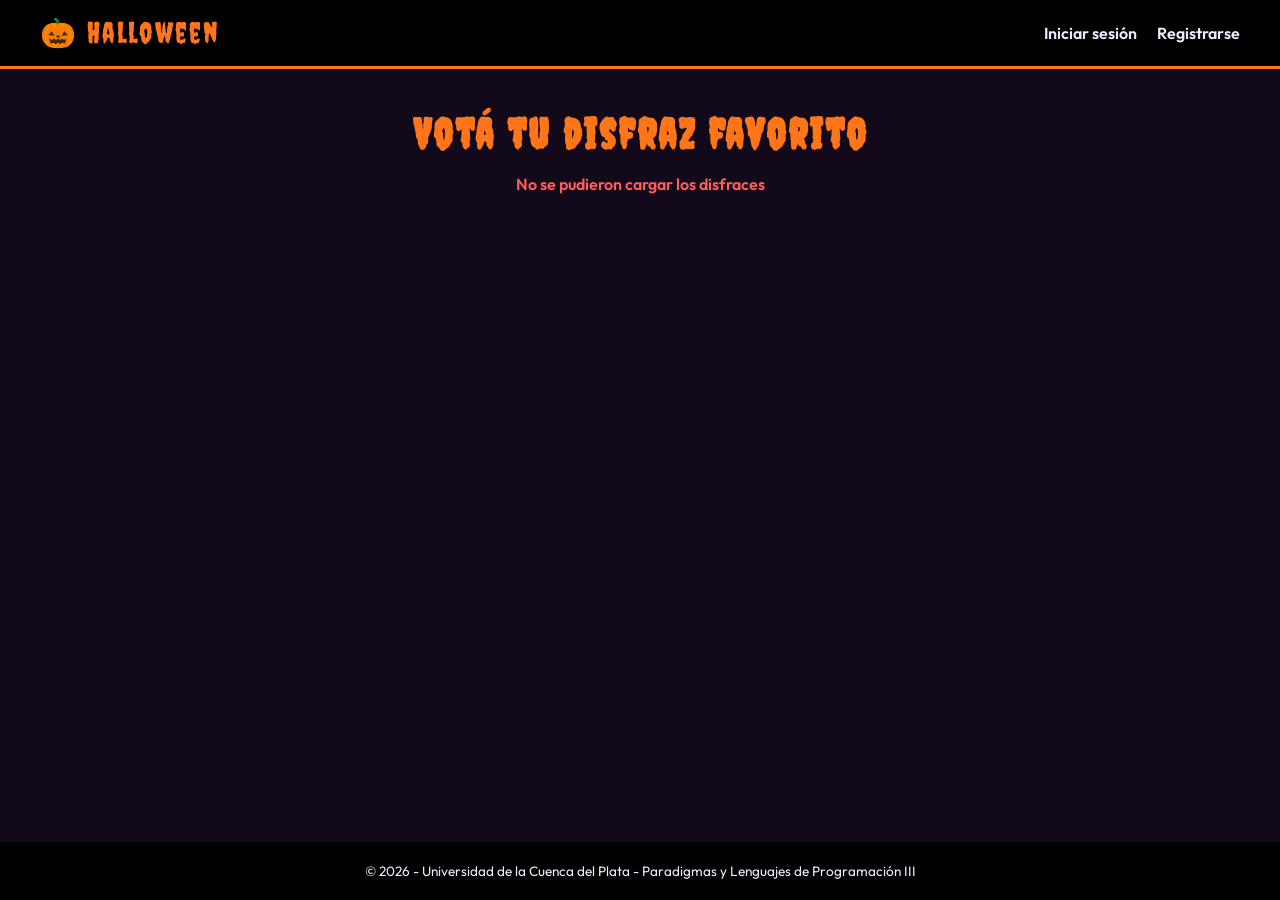
==== index.html @ 80d39613 "Desafío Halloween: API REST de votación de disfraces" ====
<!DOCTYPE html>
<html lang="es">
<head>
    <meta charset="UTF-8">
    <meta name="viewport" content="width=device-width, initial-scale=1.0">
    <title>Disfraces de Halloween</title>
    <link rel="preconnect" href="https://fonts.googleapis.com">
    <link rel="preconnect" href="https://fonts.gstatic.com" crossorigin>
    <link href="https://fonts.googleapis.com/css2?family=Creepster&family=Outfit:wght@400;600&display=swap" rel="stylesheet">
    <link rel="stylesheet" href="css/styles.css">
</head>
<body>
    <header class="cabecera">
        <a href="index.html" class="logo">🎃 Halloween</a>
        <nav>
            <ul>
                <li id="itemLogin"><a href="login.html">Iniciar sesión</a></li>
                <li id="itemRegistro"><a href="registro.html">Registrarse</a></li>
                <li id="itemAdmin" hidden><a href="admin.html">Administración</a></li>
                <li id="itemUsuario" hidden>
                    <span id="nombreUsuario"></span>
                    <button type="button" id="btnLogout" class="btn-salir">Salir</button>
                </li>
            </ul>
        </nav>
    </header>

    <main>
        <h1>Votá tu disfraz favorito</h1>
        <p id="mensaje" role="status"></p>
        <section id="listaDisfraces" class="grilla"></section>
    </main>

    <footer class="pie">
        <p>&copy; 2026 - Universidad de la Cuenca del Plata - Paradigmas y Lenguajes de Programación III</p>
    </footer>

    <script src="js/app.js"></script>
</body>
</html>
---- css/styles.css ----
* { margin: 0; padding: 0; box-sizing: border-box; }

:root {
    --fondo: #120a1a;
    --tarjeta: #1f1230;
    --naranja: #ff7518;
    --violeta: #8e44ad;
    --texto: #f3e9ff;
    --error: #ff5c5c;
    --exito: #6be28d;
}

[hidden] { display: none !important; }

body {
    font-family: 'Outfit', sans-serif;
    background: var(--fondo);
    color: var(--texto);
    min-height: 100vh;
    display: flex;
    flex-direction: column;
}

h1, h2, .logo { font-family: 'Creepster', cursive; letter-spacing: 2px; color: var(--naranja); }
h1 { font-size: 2.6rem; text-align: center; margin-bottom: 16px; }

.cabecera {
    display: flex;
    justify-content: space-between;
    align-items: center;
    flex-wrap: wrap;
    gap: 12px;
    padding: 16px 40px;
    background: #000;
    border-bottom: 3px solid var(--naranja);
}
.logo { font-size: 1.8rem; text-decoration: none; }
nav ul { display: flex; align-items: center; gap: 20px; list-style: none; }
nav a { color: var(--texto); text-decoration: none; font-weight: 600; }
nav a:hover { color: var(--naranja); }

main { flex: 1; padding: 40px; }

.grilla {
    display: grid;
    grid-template-columns: repeat(auto-fill, minmax(240px, 1fr));
    gap: 28px;
    margin-top: 24px;
}
.tarjeta {
    background: var(--tarjeta);
    border: 2px solid var(--violeta);
    border-radius: 16px;
    padding: 16px;
    text-align: center;
    box-shadow: 0 0 18px rgba(142, 68, 173, 0.35);
}
.tarjeta img, .sin-foto {
    width: 100%;
    height: 220px;
    object-fit: cover;
    border-radius: 12px;
    margin-bottom: 12px;
}
.sin-foto { display: flex; align-items: center; justify-content: center; font-size: 4rem; background: #2c1845; }
.tarjeta h3 { color: var(--naranja); margin-bottom: 6px; }
.tarjeta p { margin-bottom: 8px; }
.votos { font-weight: 600; color: var(--exito); }

.btn, .btn-salir {
    display: inline-block;
    background: var(--naranja);
    color: #000;
    border: none;
    border-radius: 30px;
    padding: 10px 24px;
    font-family: 'Outfit', sans-serif;
    font-weight: 600;
    cursor: pointer;
    text-decoration: none;
}
.btn:hover, .btn-salir:hover { background: #ff9a4d; }
.btn-salir { padding: 6px 16px; margin-left: 8px; }

#mensaje, .mensaje { text-align: center; min-height: 1.5em; font-weight: 600; }
.mensaje-error { color: var(--error); }
.mensaje-exito { color: var(--exito); }

.formulario {
    max-width: 420px;
    margin: 0 auto;
    display: flex;
    flex-direction: column;
    gap: 12px;
    background: var(--tarjeta);
    border: 2px solid var(--violeta);
    border-radius: 16px;
    padding: 28px;
}
.formulario label { font-weight: 600; }
.formulario input, .formulario textarea {
    padding: 12px;
    border-radius: 8px;
    border: 1px solid var(--violeta);
    background: #120a1a;
    color: var(--texto);
    font-family: 'Outfit', sans-serif;
}

.pie { text-align: center; padding: 20px; background: #000; font-size: 0.85rem; }

@media (max-width: 600px) {
    .cabecera { padding: 14px 16px; }
    main { padding: 24px 16px; }
    h1 { font-size: 2rem; }
}

.enlace-alterno { text-align: center; margin-top: 16px; }
.enlace-alterno a { color: var(--naranja); }

.admin-panel {
    display: grid;
    grid-template-columns: 1fr 1.6fr;
    gap: 32px;
    align-items: start;
    max-width: 1100px;
    margin: 0 auto;
}
.tabla-scroll { overflow-x: auto; }
table { width: 100%; border-collapse: collapse; background: var(--tarjeta); }
th, td { padding: 12px; text-align: left; border-bottom: 1px solid var(--violeta); }
th { color: var(--naranja); }
td img { width: 56px; height: 56px; object-fit: cover; border-radius: 8px; }
.acciones { display: flex; gap: 8px; }

.btn-secundario { background: transparent; color: var(--texto); border: 1px solid var(--violeta); }
.btn-secundario:hover { background: #2c1845; }
.btn-peligro { background: var(--error); color: #000; }
.btn-peligro:hover { background: #ff8a8a; }

@media (max-width: 800px) {
    .admin-panel { grid-template-columns: 1fr; }
}
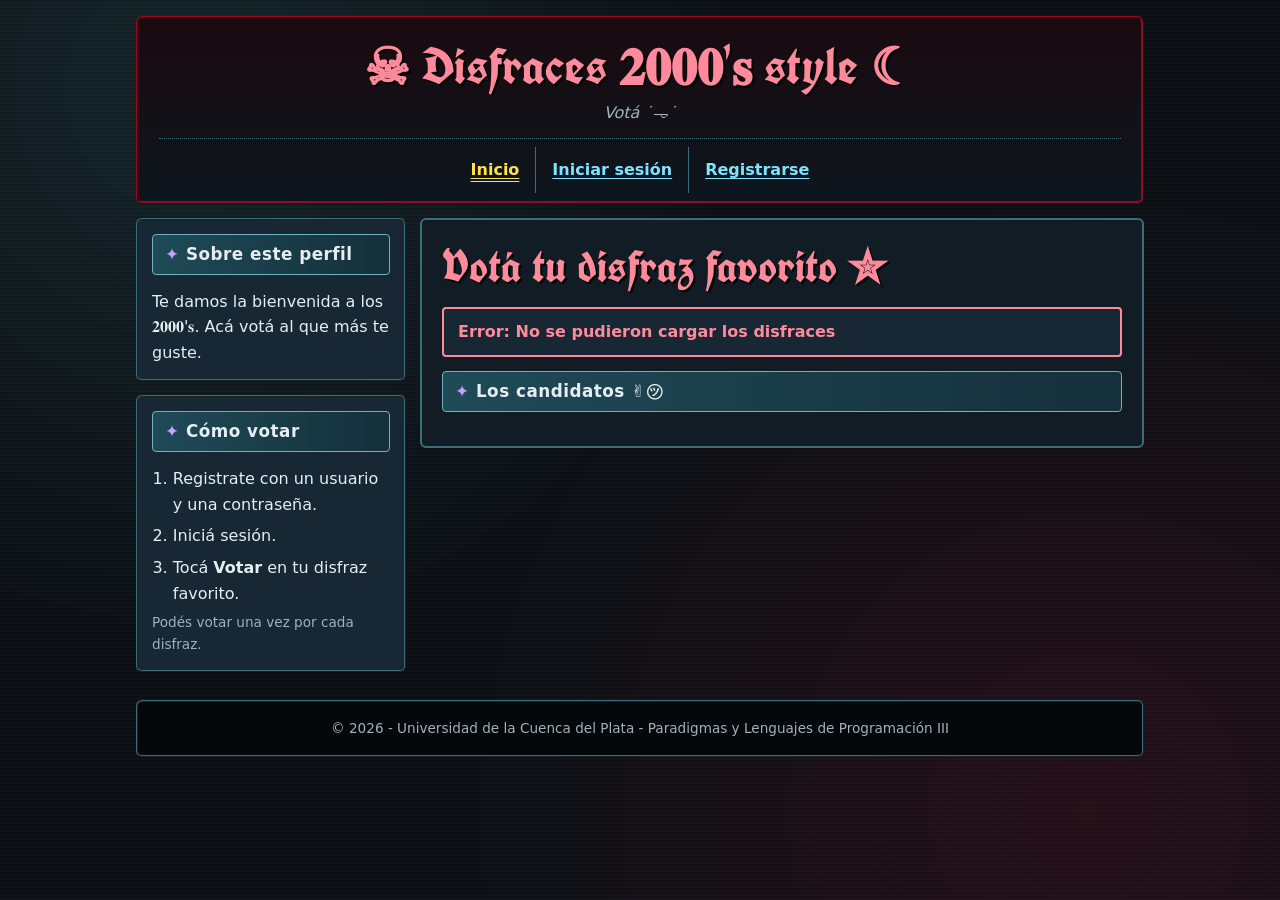
==== commit 0335e10b: "Subida proyecto Halloween" ====
--- a/index.html
+++ b/index.html
@@ -3,38 +3,68 @@
 <head>
     <meta charset="UTF-8">
     <meta name="viewport" content="width=device-width, initial-scale=1.0">
-    <title>Disfraces de Halloween</title>
+    <meta name="description" content="Concurso de disfraces de Halloween: registrate, iniciá sesión y votá por tu disfraz favorito.">
+    <title>Disfraces 𝟐𝟎𝟎𝟎'𝐬 style - Votá tu disfraz favorito</title>
     <link rel="preconnect" href="https://fonts.googleapis.com">
     <link rel="preconnect" href="https://fonts.gstatic.com" crossorigin>
-    <link href="https://fonts.googleapis.com/css2?family=Creepster&family=Outfit:wght@400;600&display=swap" rel="stylesheet">
+    <link href="https://fonts.googleapis.com/css2?family=UnifrakturCook:wght@700&display=swap" rel="stylesheet">
     <link rel="stylesheet" href="css/styles.css">
 </head>
 <body>
-    <header class="cabecera">
-        <a href="index.html" class="logo">🎃 Halloween</a>
-        <nav>
-            <ul>
-                <li id="itemLogin"><a href="login.html">Iniciar sesión</a></li>
-                <li id="itemRegistro"><a href="registro.html">Registrarse</a></li>
-                <li id="itemAdmin" hidden><a href="admin.html">Administración</a></li>
-                <li id="itemUsuario" hidden>
-                    <span id="nombreUsuario"></span>
-                    <button type="button" id="btnLogout" class="btn-salir">Salir</button>
-                </li>
-            </ul>
-        </nav>
-    </header>
+    <a class="saltar" href="#contenido">Saltar al contenido principal</a>
 
-    <main>
-        <h1>Votá tu disfraz favorito</h1>
-        <p id="mensaje" role="status"></p>
-        <section id="listaDisfraces" class="grilla"></section>
-    </main>
+    <div class="pagina">
+        <header class="cabecera">
+            <a href="index.html" class="logo"><span aria-hidden="true">☠︎︎</span> Disfraces 𝟐𝟎𝟎𝟎'𝐬 style <span aria-hidden="true">☾</span></a>
+            <p class="lema">Votá <span aria-hidden="true">˙𐃷˙</span></p>
+            <nav aria-label="Principal">
+                <ul>
+                    <li><a href="index.html" aria-current="page">Inicio</a></li>
+                    <li id="itemLogin"><a href="login.html">Iniciar sesión</a></li>
+                    <li id="itemRegistro"><a href="registro.html">Registrarse</a></li>
+                    <li id="itemAdmin" hidden><a href="admin.html">Administración</a></li>
+                    <li id="itemUsuario" hidden>
+                        <span id="nombreUsuario"></span>
+                        <button type="button" id="btnLogout" class="btn btn-chico">Salir</button>
+                    </li>
+                </ul>
+            </nav>
+        </header>
 
-    <footer class="pie">
-        <p>&copy; 2026 - Universidad de la Cuenca del Plata - Paradigmas y Lenguajes de Programación III</p>
-    </footer>
+        <div class="cuerpo">
+            <main id="contenido" tabindex="-1">
+                <h1>Votá tu disfraz favorito ✮</h1>
+                <div id="mensaje" class="mensaje" role="status" aria-live="polite" aria-atomic="true"></div>
 
+                <section aria-labelledby="titulo-candidatos">
+                    <h2 id="titulo-candidatos">Los candidatos ✌︎㋡</h2>
+                    <div id="listaDisfraces" class="grilla"></div>
+                </section>
+            </main>
+
+            <aside class="lateral" aria-label="Información del concurso">
+                <div class="caja">
+                    <h2>Sobre este perfil</h2>
+                    <p>Te damos la bienvenida a los 𝟐𝟎𝟎𝟎'𝐬. Acá votá al que más te guste.</p>
+                </div>
+                <div class="caja">
+                    <h2>Cómo votar</h2>
+                    <ol>
+                        <li>Registrate con un usuario y una contraseña.</li>
+                        <li>Iniciá sesión.</li>
+                        <li>Tocá <strong>Votar</strong> en tu disfraz favorito.</li>
+                    </ol>
+                    <p class="ayuda">Podés votar una vez por cada disfraz.</p>
+                </div>
+            </aside>
+        </div>
+
+        <footer class="pie">
+            <p>&copy; 2026 - Universidad de la Cuenca del Plata - Paradigmas y Lenguajes de Programación III</p>
+        </footer>
+    </div>
+
+    <script src="js/comun.js"></script>
     <script src="js/app.js"></script>
 </body>
 </html>
--- a/css/styles.css
+++ b/css/styles.css
@@ -1,143 +1,332 @@
+/* ===== BASE ===== */
 * { margin: 0; padding: 0; box-sizing: border-box; }
 
 :root {
-    --fondo: #120a1a;
-    --tarjeta: #1f1230;
-    --naranja: #ff7518;
-    --violeta: #8e44ad;
-    --texto: #f3e9ff;
-    --error: #ff5c5c;
-    --exito: #6be28d;
+    color-scheme: dark;
+    --fondo: #0b0f14;
+    --panel: #111c24;
+    --panel-2: #172733;
+    --borde: #3b6e7a;
+    --borde-fuerte: #6fb3c0;
+    --texto: #e6eef2;
+    --texto-suave: #9fb2bd;
+    --acento: #7fe3ff;
+    --sangre: #8b0f24;
+    --sangre-claro: #ff8a9b;
+    --morado: #c9a2ff;
+    --foco: #ffe14d;
+    --exito: #7dffa0;
+    --error: #ff8a9b;
 }
 
 [hidden] { display: none !important; }
 
 body {
-    font-family: 'Outfit', sans-serif;
-    background: var(--fondo);
+    font-family: Verdana, Tahoma, 'DejaVu Sans', sans-serif;
+    font-size: 1rem;
+    line-height: 1.6;
     color: var(--texto);
+    background-color: var(--fondo);
+    background-image:
+        radial-gradient(circle at 15% 10%, rgba(95, 212, 208, 0.10) 0, transparent 40%),
+        radial-gradient(circle at 85% 90%, rgba(139, 15, 36, 0.20) 0, transparent 45%),
+        repeating-linear-gradient(0deg, rgba(255, 255, 255, 0.02) 0 2px, transparent 2px 4px);
     min-height: 100vh;
+}
+
+::selection { background: var(--sangre); color: #fff; }
+
+a { color: var(--acento); text-underline-offset: 3px; }
+a:hover { color: var(--foco); }
+
+/* ===== FOCO VISIBLE (teclado) ===== */
+a:focus-visible,
+button:focus-visible,
+input:focus-visible,
+textarea:focus-visible,
+select:focus-visible,
+[tabindex]:focus-visible {
+    outline: 3px solid var(--foco);
+    outline-offset: 3px;
+}
+#contenido:focus { outline: none; }
+
+/* ===== ENLACE PARA SALTAR AL CONTENIDO ===== */
+.saltar {
+    position: absolute;
+    left: 8px;
+    top: -80px;
+    z-index: 100;
+    background: var(--foco);
+    color: #000;
+    font-weight: 700;
+    padding: 10px 16px;
+    border-radius: 0 0 8px 8px;
+}
+.saltar:focus { top: 0; }
+
+/* ===== ESTRUCTURA ===== */
+.pagina { max-width: 1040px; margin: 0 auto; padding: 16px; }
+
+.cabecera {
+    background: linear-gradient(180deg, #1a0a10 0%, #0d161d 100%);
+    border: 3px ridge var(--sangre);
+    border-radius: 6px;
+    padding: 16px 20px 0;
+    text-align: center;
+    margin-bottom: 14px;
+}
+
+.logo {
+    display: inline-block;
+    font-family: 'UnifrakturCook', Georgia, serif;
+    font-weight: 700;
+    font-size: clamp(2rem, 6vw, 3.2rem);
+    line-height: 1.2;
+    color: var(--sangre-claro);
+    text-decoration: none;
+    text-shadow: 2px 2px 0 #000;
+}
+.logo:hover { color: var(--foco); }
+
+.lema { color: var(--texto-suave); font-style: italic; margin: 4px 0 12px; }
+
+nav ul {
+    display: flex;
+    flex-wrap: wrap;
+    justify-content: center;
+    align-items: center;
+    list-style: none;
+    border-top: 1px dotted var(--borde);
+    padding: 8px 0;
+}
+nav li { padding: 4px 14px; }
+nav li + li { border-left: 1px solid var(--borde); }
+nav a {
+    display: inline-block;
+    padding: 6px 2px;
+    font-weight: 700;
+    text-decoration: underline;
+}
+nav a[aria-current="page"] { color: var(--foco); text-decoration-style: double; }
+#nombreUsuario { color: var(--morado); font-weight: 700; margin-right: 8px; }
+
+.cuerpo {
+    display: grid;
+    grid-template-columns: 270px 1fr;
+    grid-template-areas: "lateral principal";
+    gap: 14px;
+    align-items: start;
+}
+.cuerpo > main { grid-area: principal; }
+.cuerpo > .lateral { grid-area: lateral; }
+
+main {
+    background: var(--panel);
+    border: 2px solid var(--borde);
+    border-radius: 6px;
+    padding: 20px;
+}
+
+/* ===== TÍTULOS ===== */
+h1 {
+    font-family: 'UnifrakturCook', Georgia, serif;
+    font-weight: 700;
+    font-size: clamp(2rem, 5vw, 2.8rem);
+    line-height: 1.2;
+    color: var(--sangre-claro);
+    text-shadow: 2px 2px 0 #000;
+    margin-bottom: 14px;
+}
+
+h2 {
+    background: linear-gradient(90deg, #1f4a57, #14303a);
+    border: 1px solid var(--borde-fuerte);
+    border-radius: 4px;
+    padding: 6px 12px;
+    font-size: 1.05rem;
+    letter-spacing: 0.5px;
+    margin-bottom: 14px;
+}
+h2::before { content: "✦ "; content: "✦ " / ""; color: var(--morado); }
+
+/* ===== CAJAS ===== */
+.caja {
+    background: var(--panel-2);
+    border: 2px ridge var(--borde);
+    border-radius: 6px;
+    padding: 14px;
+    margin-bottom: 14px;
+}
+.caja p + p { margin-top: 8px; }
+.caja ol { margin-left: 1.3rem; }
+.caja li { margin-bottom: 6px; }
+
+.ayuda { color: var(--texto-suave); font-size: 0.85rem; }
+
+/* ===== TARJETAS DE DISFRACES ===== */
+.grilla {
+    display: grid;
+    grid-template-columns: repeat(auto-fill, minmax(220px, 1fr));
+    gap: 16px;
+}
+
+.perfil {
     display: flex;
     flex-direction: column;
-}
-
-h1, h2, .logo { font-family: 'Creepster', cursive; letter-spacing: 2px; color: var(--naranja); }
-h1 { font-size: 2.6rem; text-align: center; margin-bottom: 16px; }
-
-.cabecera {
+    gap: 8px;
+    padding-bottom: 14px;
+    text-align: center;
+    background: var(--panel-2);
+    border: 2px ridge var(--sangre);
+    border-radius: 6px;
+    overflow: hidden;
+}
+.perfil h3 {
+    background: linear-gradient(90deg, #5a0a14, #2b0710);
+    color: #fff;
+    padding: 8px 10px;
+    font-size: 1rem;
+}
+.perfil img,
+.sin-foto {
+    width: calc(100% - 24px);
+    height: 200px;
+    margin: 0 auto;
+    object-fit: cover;
+    background: var(--fondo);
+    border: 3px ridge var(--borde-fuerte);
+    border-radius: 4px;
+}
+.sin-foto {
     display: flex;
-    justify-content: space-between;
     align-items: center;
-    flex-wrap: wrap;
-    gap: 12px;
-    padding: 16px 40px;
-    background: #000;
-    border-bottom: 3px solid var(--naranja);
-}
-.logo { font-size: 1.8rem; text-decoration: none; }
-nav ul { display: flex; align-items: center; gap: 20px; list-style: none; }
-nav a { color: var(--texto); text-decoration: none; font-weight: 600; }
-nav a:hover { color: var(--naranja); }
-
-main { flex: 1; padding: 40px; }
-
-.grilla {
+    justify-content: center;
+    font-size: 3.5rem;
+    color: var(--texto-suave);
+}
+.perfil p { padding: 0 12px; }
+.perfil .btn { align-self: center; }
+.votos { font-weight: 700; color: var(--exito); }
+
+/* ===== BOTONES ===== */
+.btn {
+    display: inline-block;
+    min-height: 44px;
+    padding: 10px 22px;
+    font-family: inherit;
+    font-size: 0.95rem;
+    font-weight: 700;
+    color: #fff;
+    background: linear-gradient(#b0182f, #6e0b1c);
+    border: 2px outset #d8566b;
+    border-radius: 4px;
+    text-shadow: 1px 1px 0 #000;
+    cursor: pointer;
+}
+.btn:hover { background: linear-gradient(#c92240, #7c0e22); }
+.btn:active { border-style: inset; }
+.btn-chico { min-height: 36px; padding: 4px 14px; }
+
+.btn-secundario {
+    background: var(--panel-2);
+    color: var(--texto);
+    border: 2px solid var(--borde-fuerte);
+    text-shadow: none;
+}
+.btn-secundario:hover { background: #22394a; }
+
+.btn-peligro {
+    background: #3a0a12;
+    color: #ffb3bf;
+    border: 2px solid var(--error);
+    text-shadow: none;
+}
+.btn-peligro:hover { background: #55101c; }
+
+/* ===== MENSAJES (región aria-live) ===== */
+.mensaje {
+    padding: 10px 14px;
+    margin-bottom: 14px;
+    font-weight: 700;
+    background: var(--panel-2);
+    border: 2px solid var(--borde);
+    border-radius: 4px;
+}
+.mensaje:empty { padding: 0; margin: 0; border: 0; }
+.mensaje-error { color: var(--error); border-color: var(--error); }
+.mensaje-exito { color: var(--exito); border-color: var(--exito); }
+
+/* ===== FORMULARIOS ===== */
+.formulario { display: flex; flex-direction: column; gap: 10px; }
+.formulario-chico { max-width: 460px; margin: 0 auto 14px; }
+.formulario label { font-weight: 700; }
+
+.formulario input[type="text"],
+.formulario input[type="password"],
+.formulario input[type="file"],
+.formulario textarea {
+    min-height: 44px;
+    padding: 10px;
+    font-family: inherit;
+    font-size: 1rem;
+    color: var(--texto);
+    background: var(--fondo);
+    border: 2px solid var(--borde-fuerte);
+    border-radius: 4px;
+}
+
+.enlace-alterno { text-align: center; margin-top: 16px; }
+
+/* ===== ADMINISTRACIÓN ===== */
+.admin-panel {
     display: grid;
-    grid-template-columns: repeat(auto-fill, minmax(240px, 1fr));
-    gap: 28px;
-    margin-top: 24px;
-}
-.tarjeta {
-    background: var(--tarjeta);
-    border: 2px solid var(--violeta);
-    border-radius: 16px;
+    grid-template-columns: minmax(260px, 1fr) 1.8fr;
+    gap: 20px;
+    align-items: start;
+}
+.admin-panel > * { min-width: 0; }
+.tabla-scroll { overflow-x: auto; }
+
+table { width: 100%; border-collapse: collapse; background: var(--panel-2); }
+caption { text-align: left; padding: 8px 0; font-weight: 700; color: var(--morado); }
+th, td { padding: 10px; text-align: left; vertical-align: middle; border-bottom: 1px solid var(--borde); }
+th { background: #1f4a57; color: var(--texto); }
+td img {
+    width: 56px;
+    height: 56px;
+    object-fit: cover;
+    border: 2px ridge var(--borde-fuerte);
+    border-radius: 4px;
+}
+.acciones { display: flex; gap: 8px; flex-wrap: wrap; }
+
+/* ===== PIE ===== */
+.pie {
+    margin-top: 14px;
     padding: 16px;
     text-align: center;
-    box-shadow: 0 0 18px rgba(142, 68, 173, 0.35);
-}
-.tarjeta img, .sin-foto {
-    width: 100%;
-    height: 220px;
-    object-fit: cover;
-    border-radius: 12px;
-    margin-bottom: 12px;
-}
-.sin-foto { display: flex; align-items: center; justify-content: center; font-size: 4rem; background: #2c1845; }
-.tarjeta h3 { color: var(--naranja); margin-bottom: 6px; }
-.tarjeta p { margin-bottom: 8px; }
-.votos { font-weight: 600; color: var(--exito); }
-
-.btn, .btn-salir {
-    display: inline-block;
-    background: var(--naranja);
-    color: #000;
-    border: none;
-    border-radius: 30px;
-    padding: 10px 24px;
-    font-family: 'Outfit', sans-serif;
-    font-weight: 600;
-    cursor: pointer;
-    text-decoration: none;
-}
-.btn:hover, .btn-salir:hover { background: #ff9a4d; }
-.btn-salir { padding: 6px 16px; margin-left: 8px; }
-
-#mensaje, .mensaje { text-align: center; min-height: 1.5em; font-weight: 600; }
-.mensaje-error { color: var(--error); }
-.mensaje-exito { color: var(--exito); }
-
-.formulario {
-    max-width: 420px;
-    margin: 0 auto;
-    display: flex;
-    flex-direction: column;
-    gap: 12px;
-    background: var(--tarjeta);
-    border: 2px solid var(--violeta);
-    border-radius: 16px;
-    padding: 28px;
-}
-.formulario label { font-weight: 600; }
-.formulario input, .formulario textarea {
-    padding: 12px;
-    border-radius: 8px;
-    border: 1px solid var(--violeta);
-    background: #120a1a;
-    color: var(--texto);
-    font-family: 'Outfit', sans-serif;
-}
-
-.pie { text-align: center; padding: 20px; background: #000; font-size: 0.85rem; }
-
-@media (max-width: 600px) {
-    .cabecera { padding: 14px 16px; }
-    main { padding: 24px 16px; }
-    h1 { font-size: 2rem; }
-}
-
-.enlace-alterno { text-align: center; margin-top: 16px; }
-.enlace-alterno a { color: var(--naranja); }
-
-.admin-panel {
-    display: grid;
-    grid-template-columns: 1fr 1.6fr;
-    gap: 32px;
-    align-items: start;
-    max-width: 1100px;
-    margin: 0 auto;
-}
-.tabla-scroll { overflow-x: auto; }
-table { width: 100%; border-collapse: collapse; background: var(--tarjeta); }
-th, td { padding: 12px; text-align: left; border-bottom: 1px solid var(--violeta); }
-th { color: var(--naranja); }
-td img { width: 56px; height: 56px; object-fit: cover; border-radius: 8px; }
-.acciones { display: flex; gap: 8px; }
-
-.btn-secundario { background: transparent; color: var(--texto); border: 1px solid var(--violeta); }
-.btn-secundario:hover { background: #2c1845; }
-.btn-peligro { background: var(--error); color: #000; }
-.btn-peligro:hover { background: #ff8a8a; }
-
+    font-size: 0.85rem;
+    color: var(--texto-suave);
+    background: #05080b;
+    border: 2px ridge var(--borde);
+    border-radius: 6px;
+}
+
+/* ===== RESPONSIVE ===== */
 @media (max-width: 800px) {
+    .cuerpo {
+        grid-template-columns: 1fr;
+        grid-template-areas: "principal" "lateral";
+    }
     .admin-panel { grid-template-columns: 1fr; }
+}
+@media (max-width: 480px) {
+    main { padding: 14px; }
+    nav li { padding: 4px 8px; }
+}
+
+/* ===== MOVIMIENTO REDUCIDO ===== */
+@media (prefers-reduced-motion: reduce) {
+    * { animation: none !important; transition: none !important; scroll-behavior: auto !important; }
 }
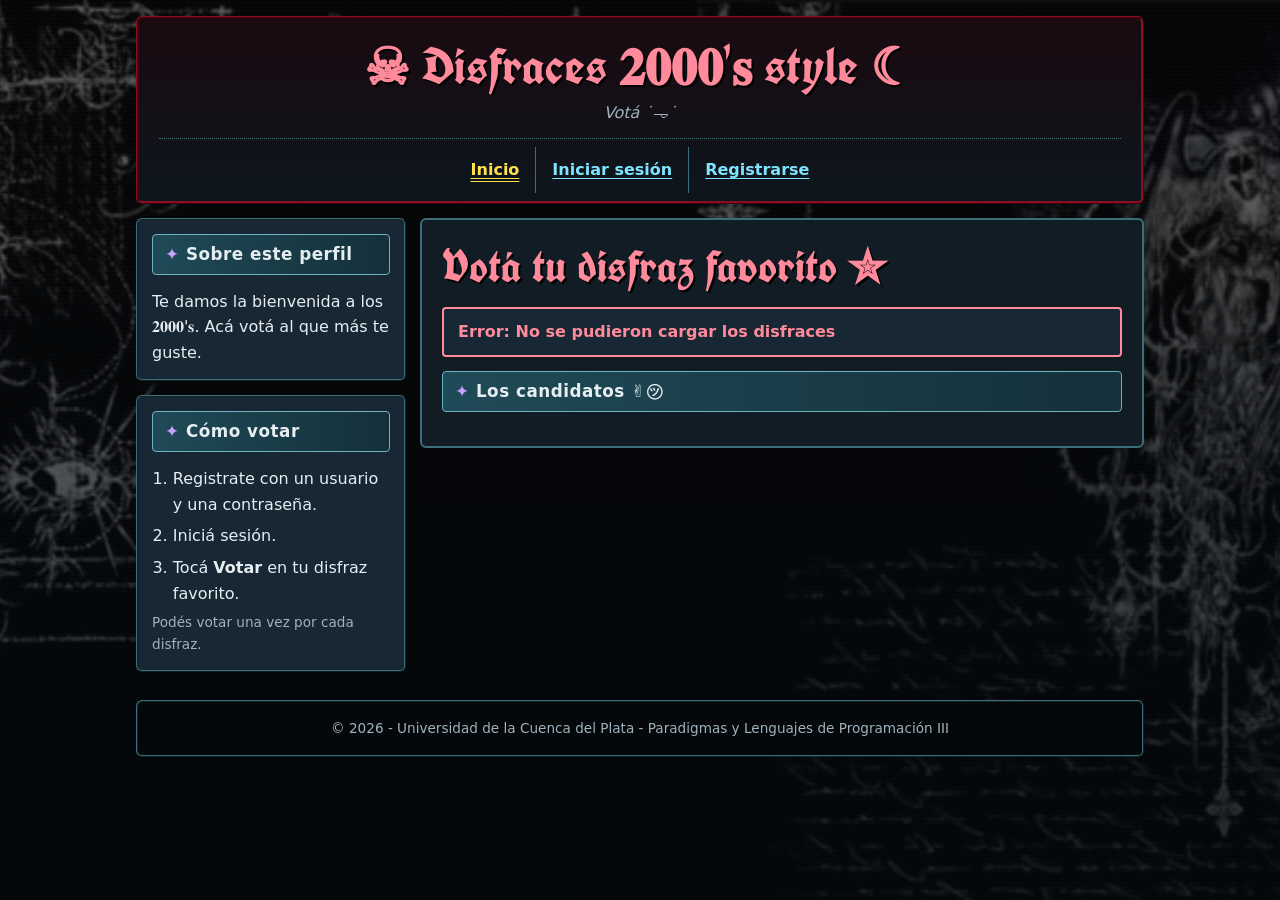
==== commit 814181a5: "imagenes fondos" ====
--- a/index.html
+++ b/index.html
@@ -8,9 +8,9 @@
     <link rel="preconnect" href="https://fonts.googleapis.com">
     <link rel="preconnect" href="https://fonts.gstatic.com" crossorigin>
     <link href="https://fonts.googleapis.com/css2?family=UnifrakturCook:wght@700&display=swap" rel="stylesheet">
-    <link rel="stylesheet" href="css/styles.css">
+    <link rel="stylesheet" href="css/styles.css?v=2">
 </head>
-<body>
+<body class="fondo-votacion">
     <a class="saltar" href="#contenido">Saltar al contenido principal</a>
 
     <div class="pagina">
--- a/css/styles.css
+++ b/css/styles.css
@@ -34,6 +34,21 @@
     min-height: 100vh;
 }
 
+body.fondo-votacion { --imagen-fondo: url("../img/fondo-votacion.jpg"); }
+body.fondo-admin { --imagen-fondo: url("../img/fondo-admin.jpg"); }
+body.fondo-login { --imagen-fondo: url("../img/fondo-login.jpg"); }
+body.fondo-registro { --imagen-fondo: url("../img/fondo-registro.jpg"); }
+
+body[class^="fondo-"] {
+    background-image:
+        linear-gradient(rgba(5, 8, 11, 0.62), rgba(5, 8, 11, 0.78)),
+        repeating-linear-gradient(0deg, rgba(255, 255, 255, 0.025) 0 2px, transparent 2px 4px),
+        var(--imagen-fondo);
+    background-size: cover, auto, cover;
+    background-position: center;
+    background-attachment: fixed;
+}
+
 ::selection { background: var(--sangre); color: #fff; }
 
 a { color: var(--acento); text-underline-offset: 3px; }
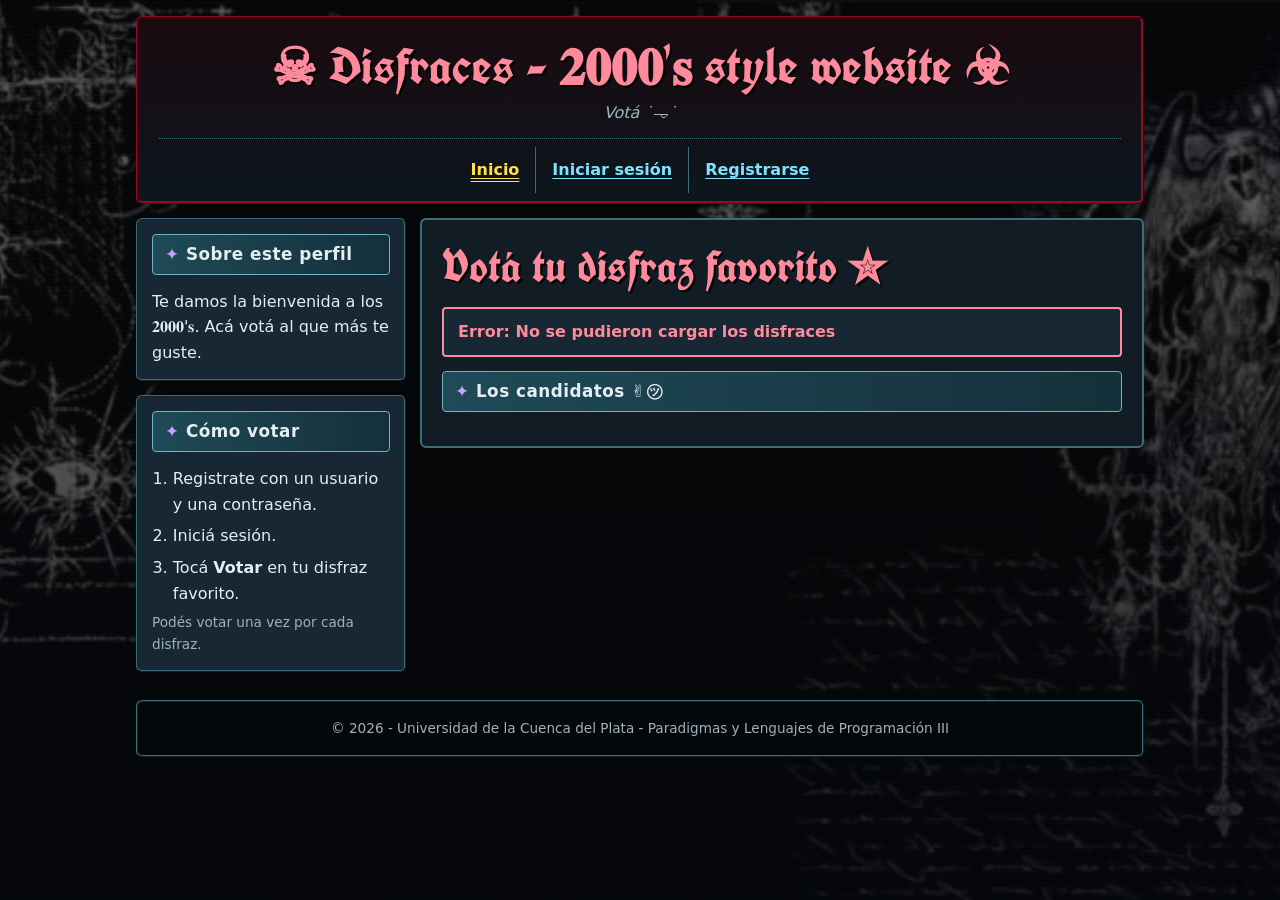
==== commit 193020cd: "cambio pequeño en titulo" ====
--- a/index.html
+++ b/index.html
@@ -15,7 +15,7 @@
 
     <div class="pagina">
         <header class="cabecera">
-            <a href="index.html" class="logo"><span aria-hidden="true">☠︎︎</span> Disfraces 𝟐𝟎𝟎𝟎'𝐬 style <span aria-hidden="true">☾</span></a>
+            <a href="index.html" class="logo"><span aria-hidden="true">☠︎︎</span> Disfraces - 𝟐𝟎𝟎𝟎'𝐬 style website <span aria-hidden="true">☣︎</span></a>
             <p class="lema">Votá <span aria-hidden="true">˙𐃷˙</span></p>
             <nav aria-label="Principal">
                 <ul>
